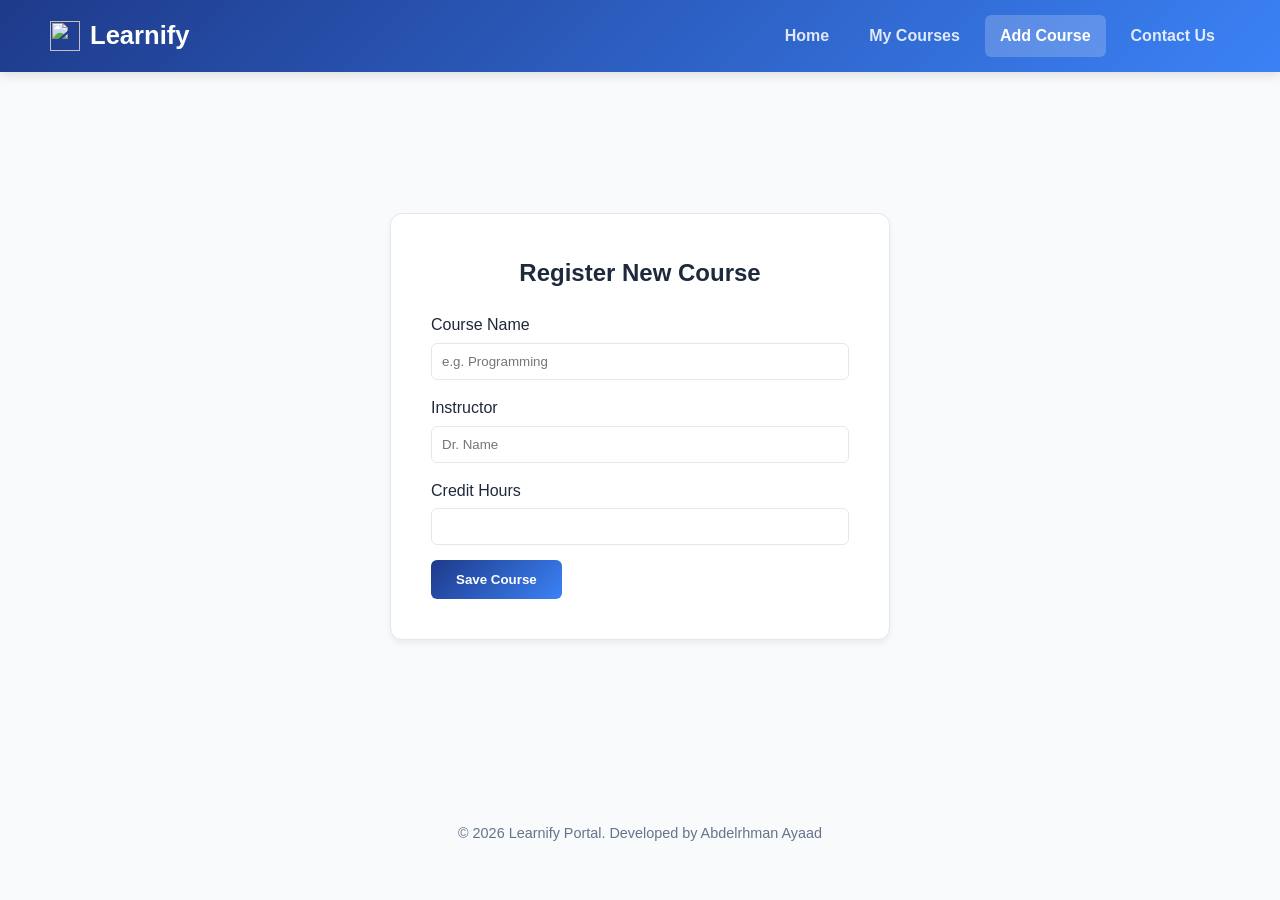
==== add-course.html @ b00a3235 "Add files via upload" ====
<!DOCTYPE html>
<html lang="en">
<head>
    <meta charset="UTF-8">
    <title>Add Course - Learnify</title>
    <link rel="stylesheet" href="style.css">
</head>
<body>
    <header>
        <div class="logo-container">
            <img src="https://cdn-icons-png.flaticon.com/512/3413/3413535.png" class="logo-icon">
            <h1>Learnify</h1>
        </div>
        <nav>
            <a href="index.html">Home</a>
            <a href="courses.html">My Courses</a>
            <a href="add-course.html" class="active">Add Course</a>
            <a href="contact.html">Contact Us</a>
        </nav>
    </header>
    <main class="centered-container">
        <div class="card add-course-card">
            <h2 style="text-align: center; margin-bottom: 20px;">Register New Course</h2>
            <form>
                <div class="field"><label>Course Name</label><input type="text" placeholder="e.g. Programming"></div>
                <div class="field"><label>Instructor</label><input type="text" placeholder="Dr. Name"></div>
                <div class="field"><label>Credit Hours</label><input type="number" min="2" max="5"></div>
                <button type="submit" class="btn-primary">Save Course</button>
            </form>
        </div>
    </main>
   <footer>
    &copy; 2026 Learnify Portal. Developed by Abdelrhman Ayaad
</footer>
</body>
</html>
---- style.css ----
:root {
    --primary-gradient: linear-gradient(135deg, #1e3a8a 0%, #3b82f6 100%);
    --primary-color: #3b82f6;
    --bg: #f8fafc;
    --card: #ffffff;
    --text-main: #1e293b;
    --text-muted: #64748b;
    --border: #e2e8f0;
}

* { box-sizing: border-box; margin: 0; padding: 0; }

body {
    font-family: 'Segoe UI', Tahoma, sans-serif;
    background-color: var(--bg);
    color: var(--text-main);
    line-height: 1.6;
}

header {
    background: var(--primary-gradient);
    padding: 15px 50px; 
    display: flex;
    justify-content: space-between; 
    align-items: center;
    box-shadow: 0 4px 10px rgba(0,0,0,0.1);
    position: sticky;
    top: 0;
    z-index: 100;
}

.logo-container { display: flex; align-items: center; gap: 10px; }
.logo-icon { width: 30px; height: 30px; }
header h1 { font-size: 1.6rem; font-weight: 800; color: #ffffff; }

nav { display: flex; gap: 10px; }
nav a {
    text-decoration: none;
    color: rgba(255, 255, 255, 0.85);
    padding: 8px 15px;
    font-weight: 600;
    transition: 0.3s;
    border-radius: 6px;
}
nav a:hover, nav a.active { color: #ffffff; background: rgba(255, 255, 255, 0.2); }

main { max-width: 1100px; margin: 40px auto; padding: 0 20px; }

.card {
    background: var(--card);
    padding: 40px;
    border-radius: 12px;
    border: 1px solid var(--border);
    box-shadow: 0 4px 6px rgba(0,0,0,0.05);
}

/* Home Page Hero Section */
.hero-section { display: flex; align-items: center; gap: 40px; }
.hero-content { flex: 1; }
.hero-content h2 { font-size: 2.5rem; margin-bottom: 20px; }
.hero-image { flex: 1; text-align: center; }
.hero-image img { width: 100%; max-width: 500px; border-radius: 12px; box-shadow: 0 10px 20px rgba(0,0,0,0.1); }

/* Buttons */
.btn-primary {
    background: var(--primary-gradient);
    color: white; border: none; padding: 12px 25px;
    border-radius: 6px; font-weight: 700; cursor: pointer;
    text-decoration: none; display: inline-block;
}

/* Forms & Tables */
.field { display: flex; flex-direction: column; gap: 5px; margin-bottom: 15px; }
input { padding: 10px; border: 1px solid var(--border); border-radius: 6px; }
table { width: 100%; border-collapse: collapse; margin-top: 20px; }
th { text-align: left; padding: 12px; background: #f1f5f9; color: var(--text-muted); }
td { padding: 12px; border-bottom: 1px solid var(--border); }

.centered-container { display: flex; justify-content: center; align-items: center; min-height: 70vh; }
.add-course-card { width: 100%; max-width: 500px; }

footer { text-align: center; padding: 40px; color: var(--text-muted); font-size: 0.9rem; }

@media (max-width: 768px) {
    .hero-section { flex-direction: column; text-align: center; }
    header { padding: 15px 20px; flex-direction: column; gap: 10px; }
}
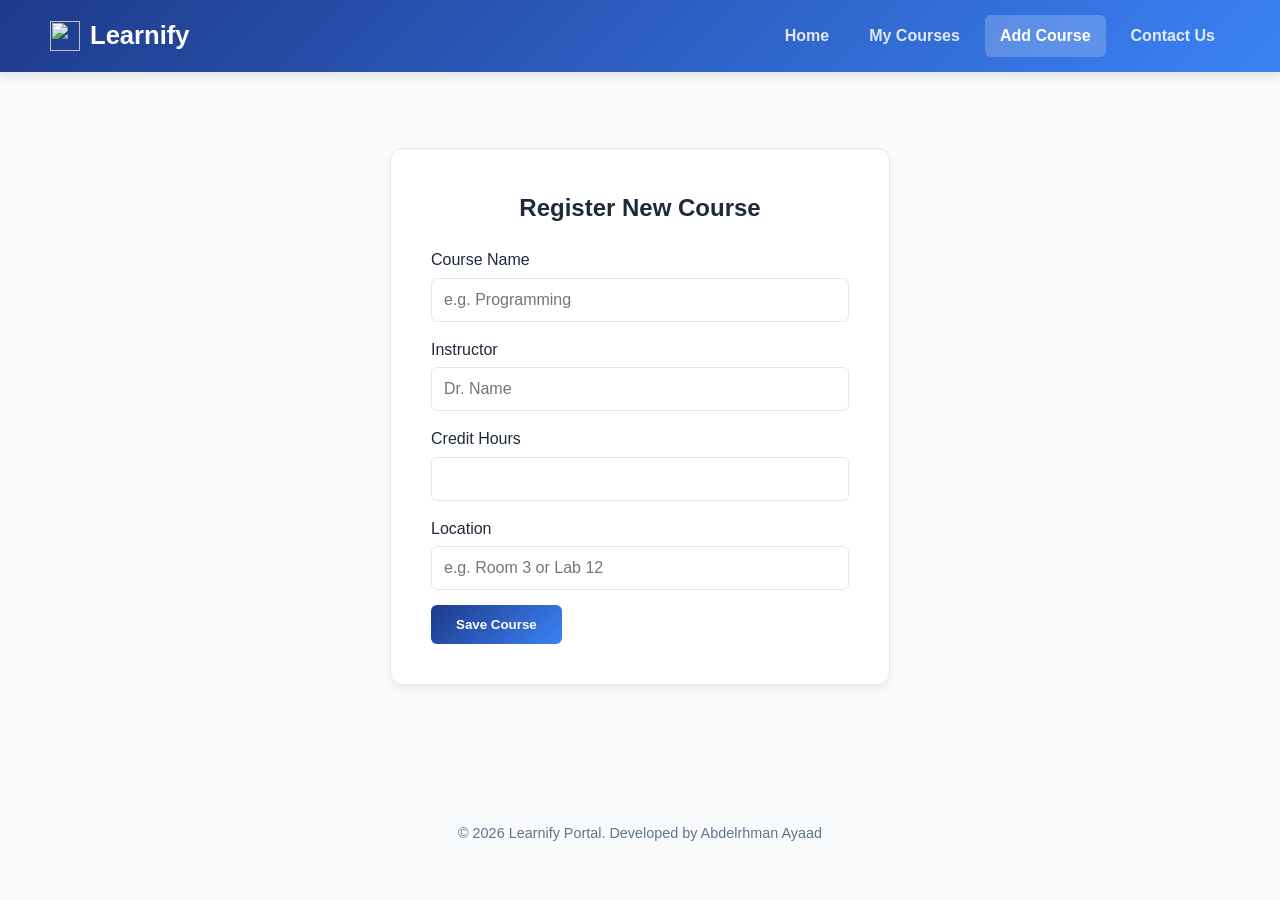
==== commit 6381844f: "Add files via upload" ====
--- a/add-course.html
+++ b/add-course.html
@@ -2,6 +2,7 @@
 <html lang="en">
 <head>
     <meta charset="UTF-8">
+    <meta name="viewport" content="width=device-width, initial-scale=1.0">
     <title>Add Course - Learnify</title>
     <link rel="stylesheet" href="style.css">
 </head>
@@ -22,15 +23,28 @@
         <div class="card add-course-card">
             <h2 style="text-align: center; margin-bottom: 20px;">Register New Course</h2>
             <form>
-                <div class="field"><label>Course Name</label><input type="text" placeholder="e.g. Programming"></div>
-                <div class="field"><label>Instructor</label><input type="text" placeholder="Dr. Name"></div>
-                <div class="field"><label>Credit Hours</label><input type="number" min="2" max="5"></div>
+                <div class="field">
+                    <label>Course Name</label>
+                    <input type="text" placeholder="e.g. Programming">
+                </div>
+                <div class="field">
+                    <label>Instructor</label>
+                    <input type="text" placeholder="Dr. Name">
+                </div>
+                <div class="field">
+                    <label>Credit Hours</label>
+                    <input type="number" min="2" max="5">
+                </div>
+                <div class="field">
+                    <label>Location</label>
+                    <input type="text" placeholder="e.g. Room 3 or Lab 12">
+                </div>
                 <button type="submit" class="btn-primary">Save Course</button>
             </form>
         </div>
     </main>
-   <footer>
-    &copy; 2026 Learnify Portal. Developed by Abdelrhman Ayaad
-</footer>
+    <footer>
+        &copy; 2026 Learnify Portal. Developed by Abdelrhman Ayaad
+    </footer>
 </body>
 </html>
--- a/style.css
+++ b/style.css
@@ -15,6 +15,7 @@
     background-color: var(--bg);
     color: var(--text-main);
     line-height: 1.6;
+    overflow-x: hidden; /* يمنع ظهور شريط تمرير أفقي للموقع ككل */
 }
 
 header {
@@ -52,6 +53,7 @@
     border-radius: 12px;
     border: 1px solid var(--border);
     box-shadow: 0 4px 6px rgba(0,0,0,0.05);
+    margin-bottom: 20px;
 }
 
 /* Home Page Hero Section */
@@ -67,12 +69,22 @@
     color: white; border: none; padding: 12px 25px;
     border-radius: 6px; font-weight: 700; cursor: pointer;
     text-decoration: none; display: inline-block;
+    transition: transform 0.2s;
 }
+.btn-primary:active { transform: scale(0.98); }
 
 /* Forms & Tables */
 .field { display: flex; flex-direction: column; gap: 5px; margin-bottom: 15px; }
-input { padding: 10px; border: 1px solid var(--border); border-radius: 6px; }
-table { width: 100%; border-collapse: collapse; margin-top: 20px; }
+input { padding: 12px; border: 1px solid var(--border); border-radius: 6px; font-size: 1rem; }
+
+/* معالجة الجداول للموبايل */
+.table-container {
+    width: 100%;
+    overflow-x: auto; /* يسمح بالتمرير الأفقي للجدول فقط */
+    -webkit-overflow-scrolling: touch;
+}
+
+table { width: 100%; border-collapse: collapse; margin-top: 20px; min-width: 500px; }
 th { text-align: left; padding: 12px; background: #f1f5f9; color: var(--text-muted); }
 td { padding: 12px; border-bottom: 1px solid var(--border); }
 
@@ -81,7 +93,43 @@
 
 footer { text-align: center; padding: 40px; color: var(--text-muted); font-size: 0.9rem; }
 
+/* --- Media Queries --- */
+
 @media (max-width: 768px) {
-    .hero-section { flex-direction: column; text-align: center; }
-    header { padding: 15px 20px; flex-direction: column; gap: 10px; }
+    header {
+        padding: 15px 20px;
+        flex-direction: column;
+        gap: 15px;
+    }
+
+    nav {
+        width: 100%;
+        justify-content: center;
+        flex-wrap: wrap;
+        gap: 5px;
+    }
+
+    nav a {
+        font-size: 0.85rem;
+        padding: 6px 10px;
+    }
+
+    main { margin: 20px auto; padding: 0 15px; }
+
+    .hero-section {
+        flex-direction: column-reverse; /* الصورة فوق النص في الموبايل أجمل */
+        text-align: center;
+        gap: 25px;
+    }
+
+    .hero-content h2 { font-size: 1.8rem; }
+    
+    .card { padding: 25px 15px; }
+
+    .add-course-card { max-width: 100%; }
+}
+
+@media (max-width: 480px) {
+    header h1 { font-size: 1.3rem; }
+    .btn-primary { width: 100%; text-align: center; }
 }
